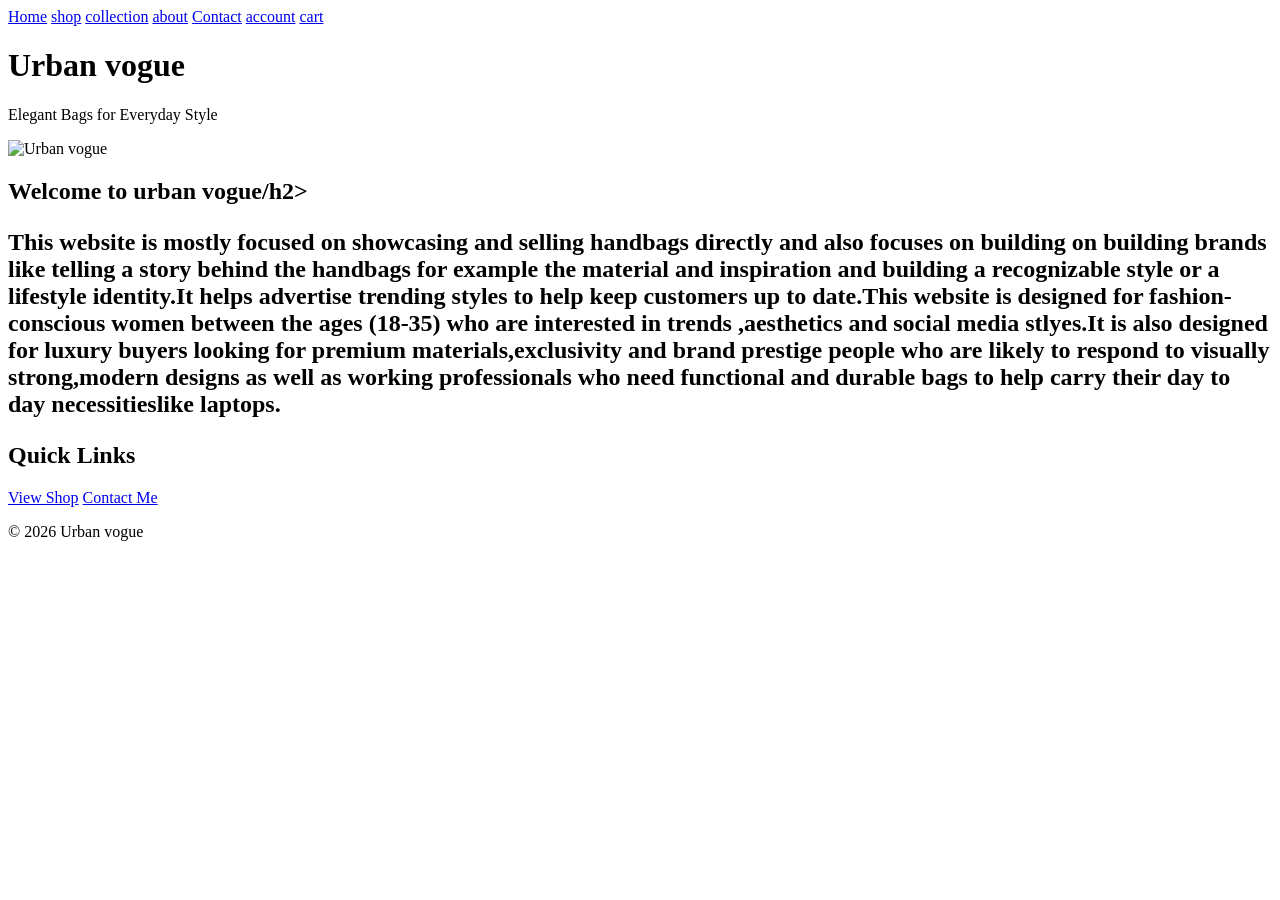
==== index.html @ 7672dc28 "Intial commit: Added simple HTML page" ====
<!DOCTYPE html> 

<html lang="en"> 

<head> 

    <meta charset="UTF-8"> 

    <meta name="viewport" content="width=device-width, initial-scale=1.0"> 

    <title>Urban vogue</title> 

</head> 

<body> 
    <nav>
    <a href="index.html">Home</a> 

    <a href="shop.html">shop</a> 

    <a href="collection.html">collection</a> 

    <a href="about.html">about</a> 

    <a href="contact.html">Contact</a>

    <a href="account.html">account</a>

    <a href="cart.html">cart</a>
    </nav>
    <header> 

    <h1>Urban vogue</h1> 

    <p>Elegant Bags for Everyday Style </p> 

    <img src="Cover-picture.jpg" alt="Urban vogue" width="200"> 

</header> 

 

<main> 

    <section> 

        <h2>Welcome to urban vogue/h2> 

        <p>This website is mostly focused on showcasing and selling handbags directly
         and also focuses on building on building brands like telling a story behind
          the handbags for example the material and inspiration and building a recognizable
          style or a lifestyle identity.It helps advertise trending styles to help keep
          customers up to date.This website is designed for fashion-conscious women between
           the ages (18-35) who are interested in trends ,aesthetics and social media stlyes.It
           is also designed for luxury buyers looking for premium materials,exclusivity and brand
           prestige people who are likely to respond to visually strong,modern designs as well as 
           working professionals who need functional and durable bags to help carry their day to 
           day necessitieslike laptops.</p> 

    </section> 

     

    <section> 

        <h2>Quick Links</h2> 

        <a href="shop.html">View Shop</a> 

        <a href="contact.html">Contact Me</a> 

    </section> 

</main> 

 

<footer> 

    <p>&copy; 2026 Urban vogue</p> 

</footer>

</body> 

</html>
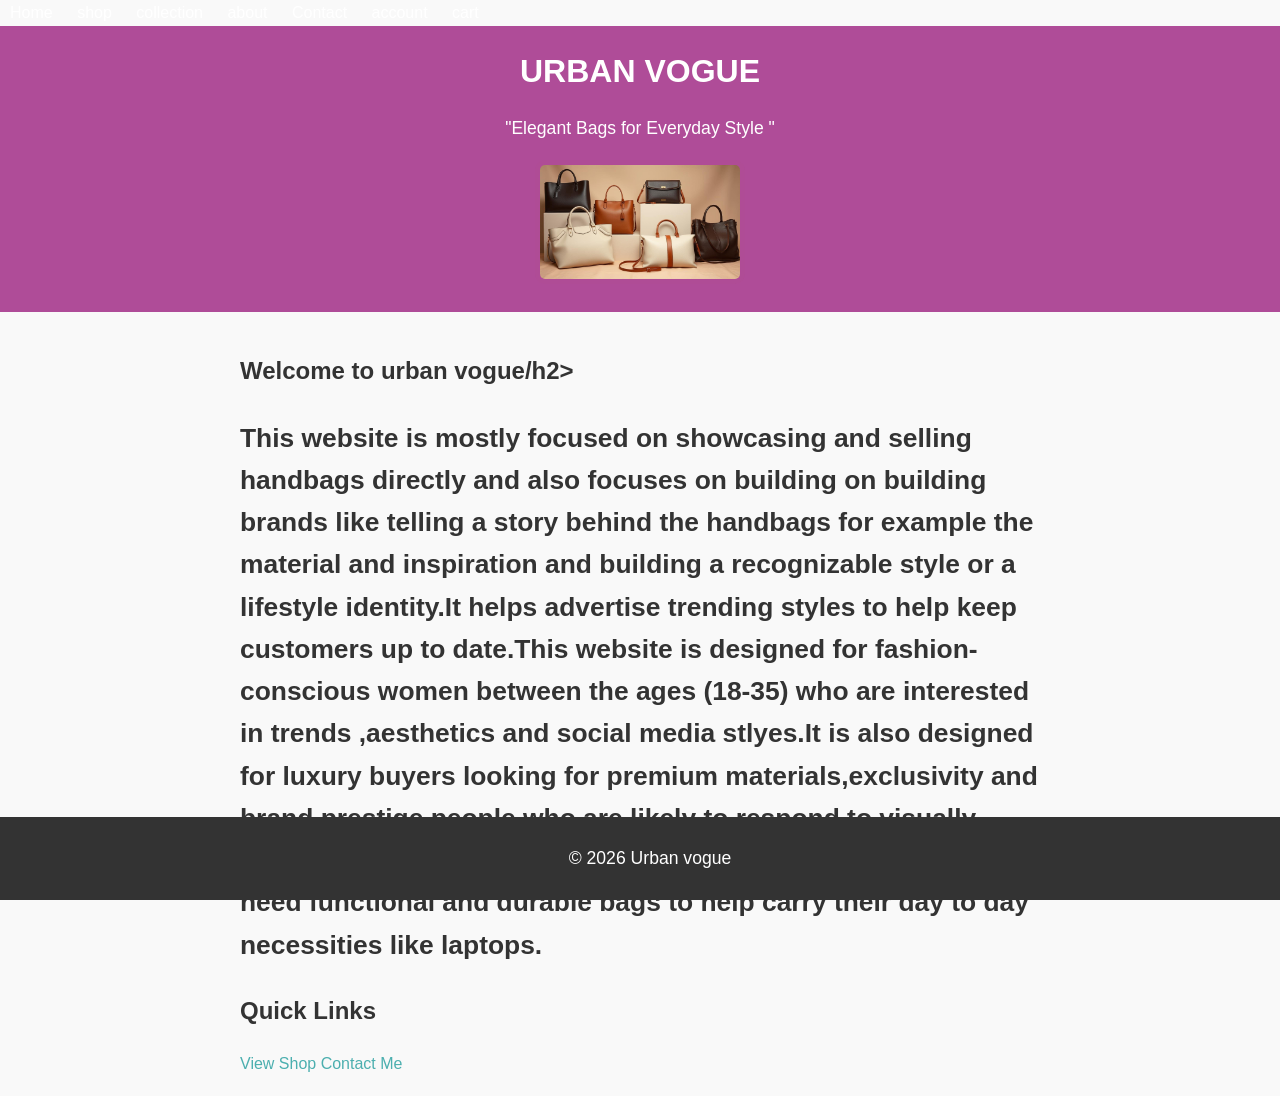
==== commit 9ee4a8ae: "Added CSS3 styling to the website" ====
--- a/index.html
+++ b/index.html
@@ -5,11 +5,9 @@
 <head> 
 
     <meta charset="UTF-8"> 
-
     <meta name="viewport" content="width=device-width, initial-scale=1.0"> 
-
     <title>Urban vogue</title> 
-
+<link rel="stylesheet" href="styles.css"> 
 </head> 
 
 <body> 
@@ -30,11 +28,14 @@
     </nav>
     <header> 
 
-    <h1>Urban vogue</h1> 
+    <h1>URBAN VOGUE</h1> 
 
-    <p>Elegant Bags for Everyday Style </p> 
+    <p>"Elegant Bags for Everyday Style "</p> 
 
     <img src="Cover-picture.jpg" alt="Urban vogue" width="200"> 
+
+
+
 
 </header> 
 
@@ -55,7 +56,7 @@
            is also designed for luxury buyers looking for premium materials,exclusivity and brand
            prestige people who are likely to respond to visually strong,modern designs as well as 
            working professionals who need functional and durable bags to help carry their day to 
-           day necessitieslike laptops.</p> 
+           day necessities like laptops.</p> 
 
     </section> 
 
--- a/styles.css
+++ b/styles.css
@@ -0,0 +1,136 @@
+body { 
+
+    font-family: Arial, sans-serif; 
+
+    color: #333; 
+
+    background-color: #f9f9f9; 
+
+    margin: 0; 
+
+    padding: 0; 
+
+    line-height: 1.6; 
+
+} 
+header { 
+
+    background-color: #af4c98; 
+
+    color: rgb(255, 255, 255); 
+
+    padding: 20px; 
+
+    text-align: center; 
+
+} 
+
+ 
+
+header h1 { 
+
+    margin: 0; 
+
+} 
+
+ 
+
+nav a { 
+
+    color: white; 
+
+    text-decoration: none; 
+
+    margin: 0 10px; 
+
+} 
+
+ 
+
+nav a:hover { 
+
+    text-decoration: underline; 
+
+}
+
+main { 
+
+    padding: 20px; 
+
+    max-width: 800px; 
+
+    margin: 0 auto; 
+
+} 
+
+ 
+
+main img { 
+
+    max-width: 100%; 
+
+    height: auto; 
+
+    display: block; 
+
+    margin: 20px 0; 
+
+} 
+
+footer { 
+
+    background-color: #333333; 
+
+    color: white; 
+
+    text-align: center; 
+
+    padding: 10px; 
+
+    position: fixed; 
+
+    bottom: 0; 
+
+    width: 100%; 
+
+} 
+
+p { 
+
+    font-size: 1.1em; 
+
+} 
+
+ 
+
+a { 
+
+    color: #4cafaf; 
+
+    text-decoration: none; 
+
+} 
+
+ 
+
+a:hover { 
+
+    text-decoration: underline; 
+
+} 
+
+img { 
+
+    border: 5px solid #af4c96; 
+
+    border-radius: 10px; 
+
+} 
+
+main a[href^="mailto:"] { 
+
+    color: #ff5722; 
+
+    font-weight: bold; 
+
+} 
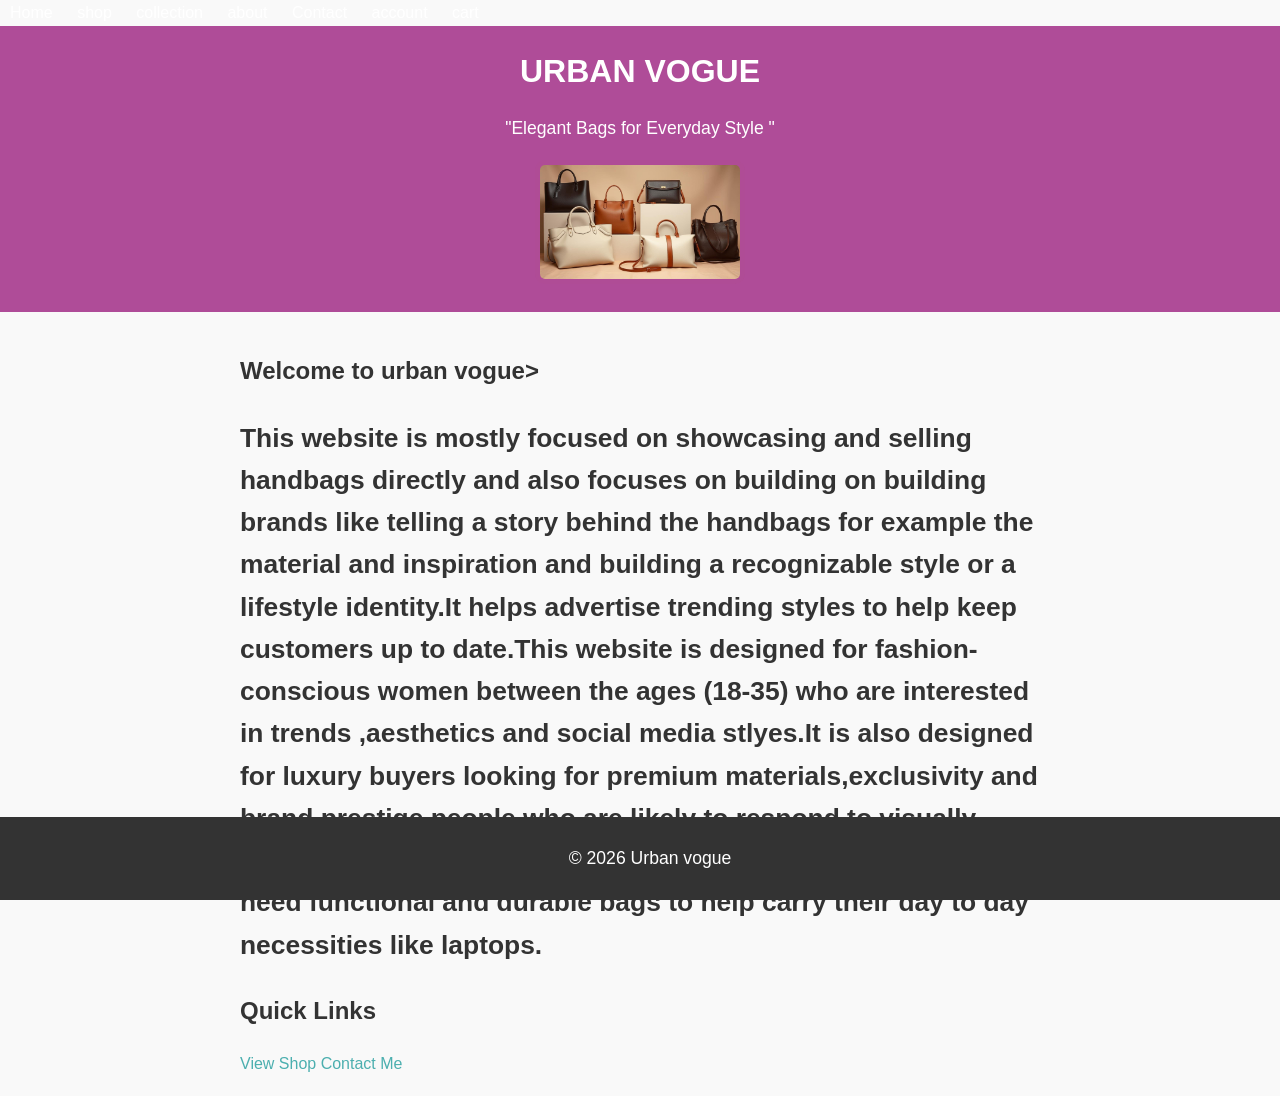
==== commit 1559f9bc: "Added CSS3 styling to the website" ====
--- a/index.html
+++ b/index.html
@@ -44,8 +44,9 @@
 <main> 
 
     <section> 
+        
 
-        <h2>Welcome to urban vogue/h2> 
+        <h2>Welcome to urban vogue> 
 
         <p>This website is mostly focused on showcasing and selling handbags directly
          and also focuses on building on building brands like telling a story behind
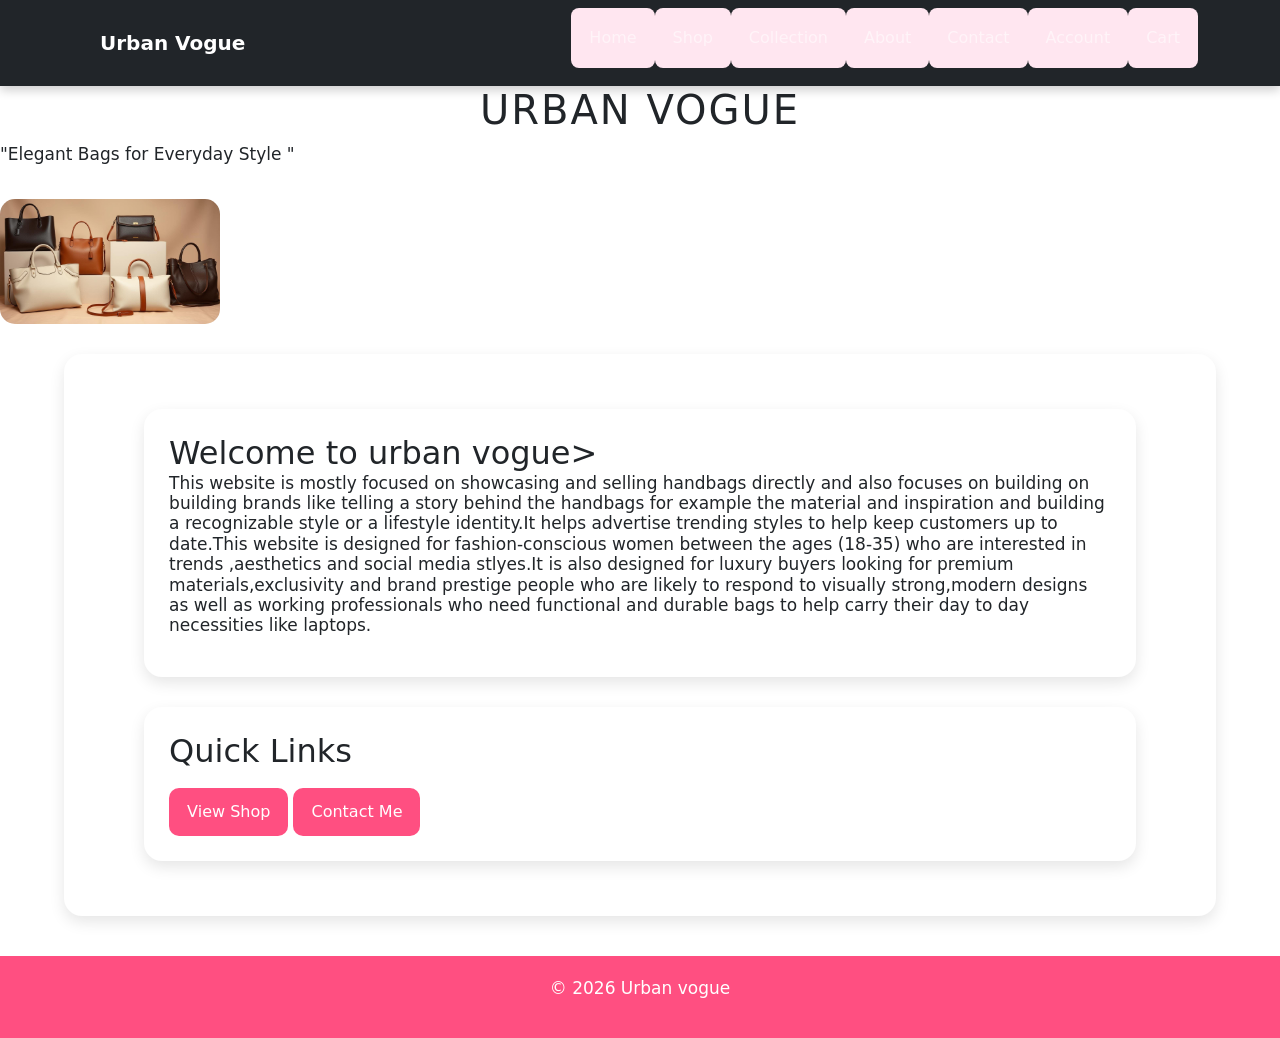
==== commit 1bc1e418: "Added dark mode toggle" ====
--- a/index.html
+++ b/index.html
@@ -8,24 +8,82 @@
     <meta name="viewport" content="width=device-width, initial-scale=1.0"> 
     <title>Urban vogue</title> 
 <link rel="stylesheet" href="styles.css"> 
+<!-- Bootstrap CSS --> 
+
+<link href="https://cdn.jsdelivr.net/npm/bootstrap@5.3.0/dist/css/bootstrap.min.css" rel="stylesheet"> 
 </head> 
 
 <body> 
-    <nav>
-    <a href="index.html">Home</a> 
+   <nav class="navbar navbar-expand-lg navbar-dark bg-dark">
 
-    <a href="shop.html">shop</a> 
+  <div class="container">
 
-    <a href="collection.html">collection</a> 
+    <a class="navbar-brand" href="index.html">
+      Urban Vogue
+    </a>
 
-    <a href="about.html">about</a> 
+    <button class="navbar-toggler"
+            type="button"
+            data-bs-toggle="collapse"
+            data-bs-target="#navbarNav">
 
-    <a href="contact.html">Contact</a>
+      <span class="navbar-toggler-icon"></span>
 
-    <a href="account.html">account</a>
+    </button>
 
-    <a href="cart.html">cart</a>
-    </nav>
+    <div class="collapse navbar-collapse" id="navbarNav">
+
+      <ul class="navbar-nav ms-auto">
+
+        <li class="nav-item">
+          <a class="nav-link" href="index.html">
+            Home
+          </a>
+        </li>
+
+        <li class="nav-item">
+          <a class="nav-link" href="shop.html">
+            Shop
+          </a>
+        </li>
+
+        <li class="nav-item">
+          <a class="nav-link" href="collection.html">
+            Collection
+          </a>
+        </li>
+
+        <li class="nav-item">
+          <a class="nav-link" href="about.html">
+            About
+          </a>
+        </li>
+
+        <li class="nav-item">
+          <a class="nav-link" href="contact.html">
+            Contact
+          </a>
+        </li>
+
+        <li class="nav-item">
+          <a class="nav-link" href="account.html">
+            Account
+          </a>
+        </li>
+
+        <li class="nav-item">
+          <a class="nav-link" href="cart.html">
+            Cart
+          </a>
+        </li>
+
+      </ul>
+
+    </div>
+
+  </div>
+
+</nav>
     <header> 
 
     <h1>URBAN VOGUE</h1> 
@@ -82,7 +140,9 @@
     <p>&copy; 2026 Urban vogue</p> 
 
 </footer>
+<script src="script.js"></script>
 
+<script src="https://cdn.jsdelivr.net/npm/bootstrap@5.3.0/dist/js/bootstrap.min.js"></script>
 </body> 
 
 </html> 
--- a/styles.css
+++ b/styles.css
@@ -1,136 +1,274 @@
-body { 
-
-    font-family: Arial, sans-serif; 
-
-    color: #333; 
-
-    background-color: #f9f9f9; 
-
-    margin: 0; 
-
-    padding: 0; 
-
-    line-height: 1.6; 
-
-} 
-header { 
-
-    background-color: #af4c98; 
-
-    color: rgb(255, 255, 255); 
-
-    padding: 20px; 
-
-    text-align: center; 
-
-} 
-
- 
-
-header h1 { 
-
-    margin: 0; 
-
-} 
-
- 
-
-nav a { 
-
-    color: white; 
-
-    text-decoration: none; 
-
-    margin: 0 10px; 
-
-} 
-
- 
-
-nav a:hover { 
-
-    text-decoration: underline; 
-
-}
-
-main { 
-
-    padding: 20px; 
-
-    max-width: 800px; 
-
-    margin: 0 auto; 
-
-} 
-
- 
-
-main img { 
-
-    max-width: 100%; 
-
-    height: auto; 
-
-    display: block; 
-
-    margin: 20px 0; 
-
-} 
-
-footer { 
-
-    background-color: #333333; 
-
-    color: white; 
-
-    text-align: center; 
-
-    padding: 10px; 
-
-    position: fixed; 
-
-    bottom: 0; 
-
-    width: 100%; 
-
-} 
-
-p { 
-
-    font-size: 1.1em; 
-
-} 
-
- 
-
-a { 
-
-    color: #4cafaf; 
-
-    text-decoration: none; 
-
-} 
-
- 
-
-a:hover { 
-
-    text-decoration: underline; 
-
-} 
-
-img { 
-
-    border: 5px solid #af4c96; 
-
-    border-radius: 10px; 
-
-} 
-
-main a[href^="mailto:"] { 
-
-    color: #ff5722; 
-
-    font-weight: bold; 
-
-} +/* =========================
+   RESET
+========================= */
+
+*{
+    margin: 0;
+    padding: 0;
+    box-sizing: border-box;
+}
+
+/* =========================
+   BODY
+========================= */
+
+body{
+    font-family: 'Poppins', sans-serif;
+    background-color: #ffd6e7;
+    color: #333;
+    line-height: 1.6;
+}
+
+/* =========================
+   NAVIGATION BAR
+========================= */
+
+nav{
+    background: #ff4f81;
+    padding: 18px 40px;
+    display: flex;
+    justify-content: center;
+    gap: 25px;
+    box-shadow: 0 4px 10px rgba(0,0,0,0.2);
+    position: sticky;
+    top: 0;
+    z-index: 1000;
+}
+
+nav a{
+    color: white;
+    text-decoration: none;
+    font-size: 18px;
+    font-weight: bold;
+    padding: 10px 18px;
+    border-radius: 8px;
+    transition: 0.3s ease;
+}
+
+/* Navigation Hover */
+nav a:hover{
+    background-color: white;
+    color: #ff4f81;
+    transform: translateY(-3px);
+}
+
+/* =========================
+   HEADINGS
+========================= */
+
+h1{
+    text-align: center;
+    margin: 30px 0;
+    font-size: 45px;
+    color: #b30059;
+    letter-spacing: 2px;
+}
+
+h2{
+    margin-top: 30px;
+    color: #cc0066;
+    font-size: 30px;
+}
+
+h3{
+    margin-top: 15px;
+    color: #99004d;
+}
+
+/* =========================
+   PARAGRAPHS
+========================= */
+
+p{
+    font-size: 17px;
+    margin: 10px 0;
+}
+
+/* =========================
+   MAIN CONTENT
+========================= */
+
+main,
+section,
+.about-container,
+.contact-container,
+.account-container,
+.cart-container{
+    width: 90%;
+    margin: 30px auto;
+    background: white;
+    padding: 25px;
+    border-radius: 18px;
+    box-shadow: 0 6px 15px rgba(0,0,0,0.1);
+}
+
+/* =========================
+   PRODUCT CARDS
+========================= */
+
+.product-card{
+    background: white;
+    padding: 20px;
+    margin: 25px 0;
+    border-radius: 15px;
+    box-shadow: 0 4px 12px rgba(0,0,0,0.1);
+    transition: 0.3s;
+}
+
+.product-card:hover{
+    transform: translateY(-8px);
+}
+
+/* =========================
+   IMAGES
+========================= */
+
+img{
+    width: 220px;
+    border-radius: 15px;
+    margin-top: 15px;
+    transition: 0.3s;
+}
+
+/* Image hover */
+img:hover{
+    transform: scale(1.05);
+}
+
+/* =========================
+   BUTTONS
+========================= */
+
+button{
+    background: #ff4f81;
+    color: white;
+    border: none;
+    padding: 12px 22px;
+    border-radius: 10px;
+    font-size: 16px;
+    cursor: pointer;
+    transition: 0.3s;
+    margin-top: 10px;
+}
+
+button:hover{
+    background: #b30059;
+    transform: scale(1.05);
+}
+
+/* =========================
+   FORMS
+========================= */
+
+form{
+    margin-top: 20px;
+}
+
+input,
+textarea{
+    width: 100%;
+    padding: 14px;
+    margin: 12px 0;
+    border-radius: 10px;
+    border: 1px solid #ccc;
+    font-size: 16px;
+}
+
+input:focus,
+textarea:focus{
+    outline: none;
+    border: 2px solid #ff4f81;
+}
+
+/* =========================
+   LISTS
+========================= */
+
+ul{
+    list-style: none;
+    margin-top: 15px;
+}
+
+li{
+    padding: 10px;
+    background: #ffe6f0;
+    margin-bottom: 10px;
+    border-radius: 8px;
+    transition: 0.3s;
+}
+
+li:hover{
+    background: #ffb3e2;
+}
+
+/* =========================
+   CART ITEMS
+========================= */
+
+.cart-item{
+    display: flex;
+    justify-content: space-between;
+    align-items: center;
+    background: #fff0f5;
+    padding: 18px;
+    border-radius: 12px;
+    margin-bottom: 15px;
+}
+
+/* =========================
+   QUICK LINKS
+========================= */
+
+section a{
+    display: inline-block;
+    margin-top: 10px;
+    background: #ff4f81;
+    color: white;
+    text-decoration: none;
+    padding: 12px 18px;
+    border-radius: 10px;
+    transition: 0.3s;
+}
+
+section a:hover{
+    background: #b30059;
+}
+
+/* =========================
+   FOOTER
+========================= */
+
+footer{
+    background: #ff4f81;
+    color: white;
+    text-align: center;
+    padding: 20px;
+    margin-top: 40px;
+    font-size: 16px;
+}
+
+/* =========================
+   RESPONSIVE DESIGN
+========================= */
+
+@media(max-width:768px){
+
+    nav{
+        flex-wrap: wrap;
+        gap: 10px;
+    }
+
+    h1{
+        font-size: 32px;
+    }
+
+    .cart-item{
+        flex-direction: column;
+        gap: 10px;
+    }
+
+    img{
+        width: 100%;
+        max-width: 250px;
+    }
+}
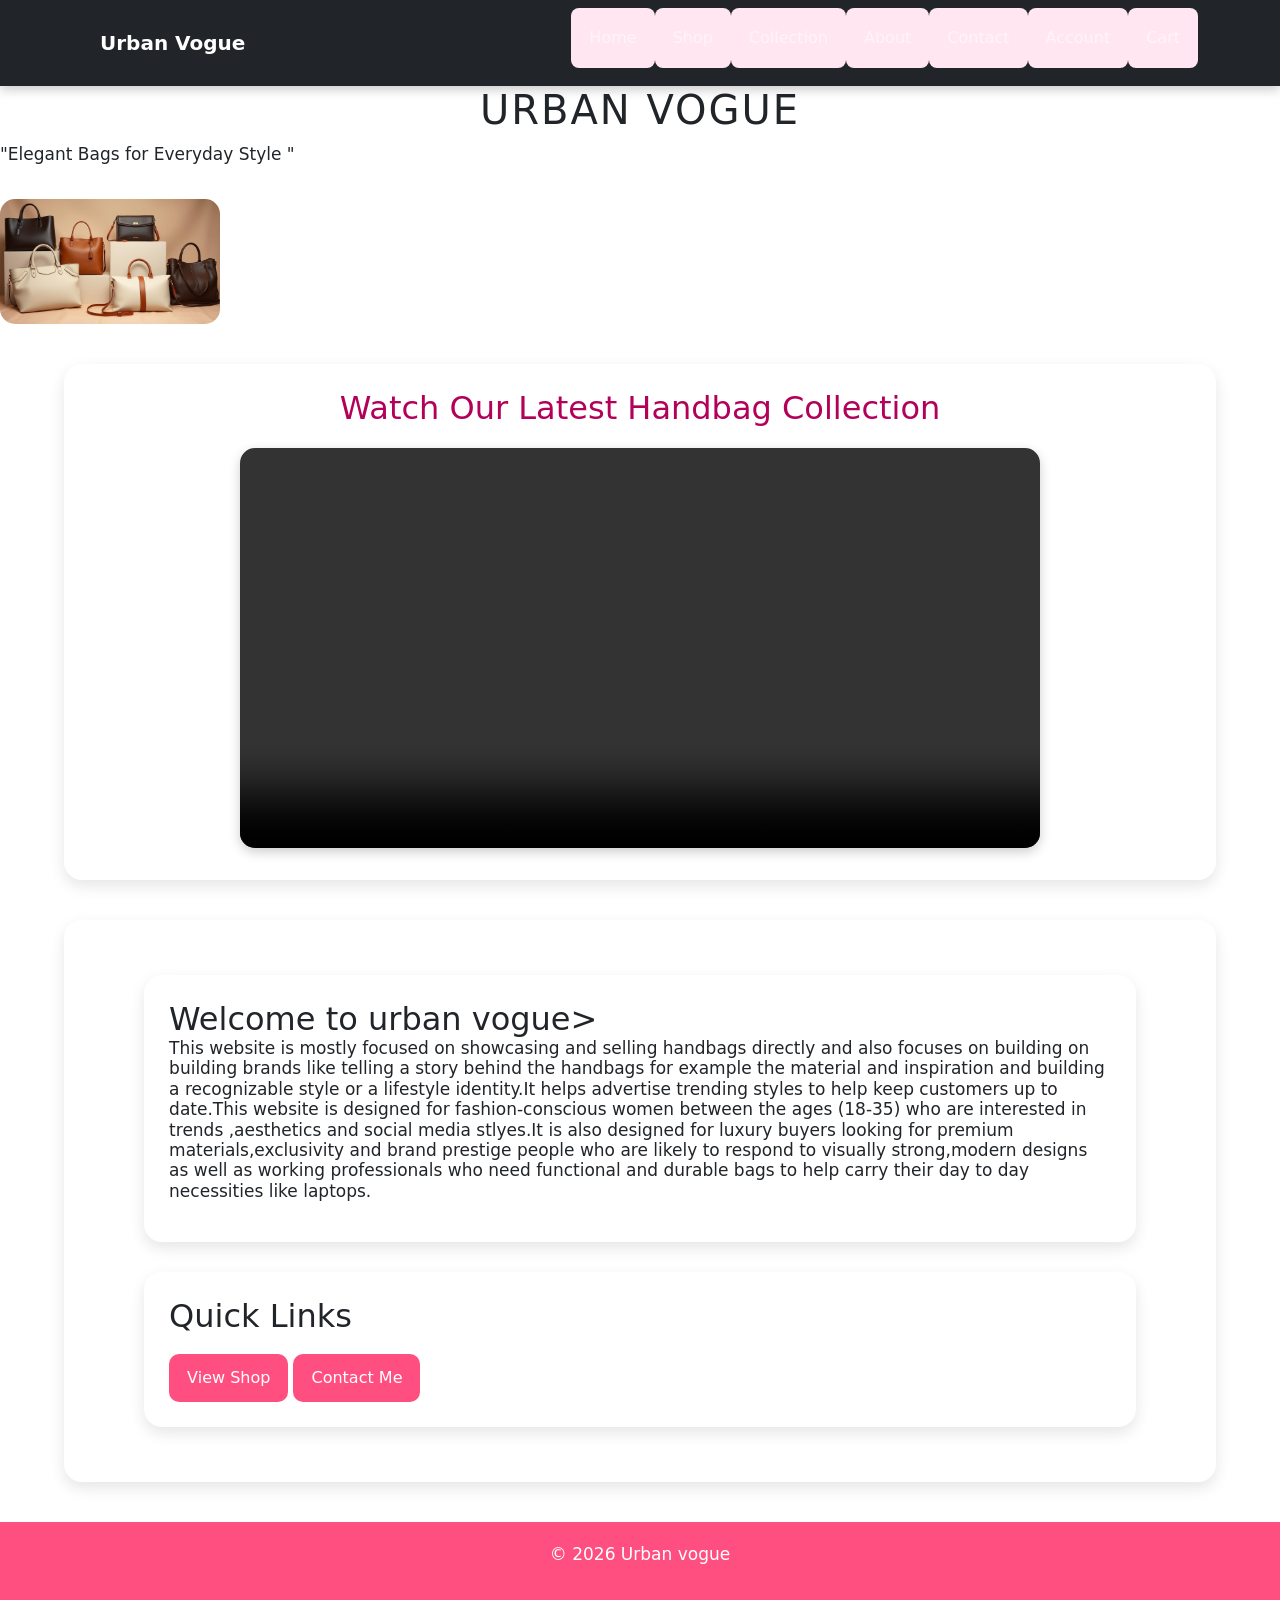
==== commit b1d1134e: "Added CSS3 styling to the website" ====
--- a/index.html
+++ b/index.html
@@ -96,7 +96,16 @@
 
 
 </header> 
+<section class="video-section">
 
+    <h2>Watch Our Latest Handbag Collection</h2>
+
+    <video width="700" controls autoplay muted loop>
+        <source src="Handbag video.mp4" type="video/mp4">
+        
+    </video>
+
+</section>
  
 
 <main> 
--- a/styles.css
+++ b/styles.css
@@ -24,7 +24,7 @@
 ========================= */
 
 nav{
-    background: #ff4f81;
+    background: #ff4ff9;
     padding: 18px 40px;
     display: flex;
     justify-content: center;
@@ -271,4 +271,29 @@
         width: 100%;
         max-width: 250px;
     }
+}
+/* =========================
+   VIDEO SECTION
+========================= */
+
+.video-section{
+    width: 90%;
+    margin: 40px auto;
+    background: white;
+    padding: 25px;
+    border-radius: 18px;
+    box-shadow: 0 6px 15px rgba(0,0,0,0.1);
+    text-align: center;
+}
+
+.video-section h2{
+    margin-bottom: 20px;
+    color: #b30059;
+}
+
+video{
+    width: 100%;
+    max-width: 800px;
+    border-radius: 15px;
+    box-shadow: 0 4px 12px rgba(0,0,0,0.2);
 }
